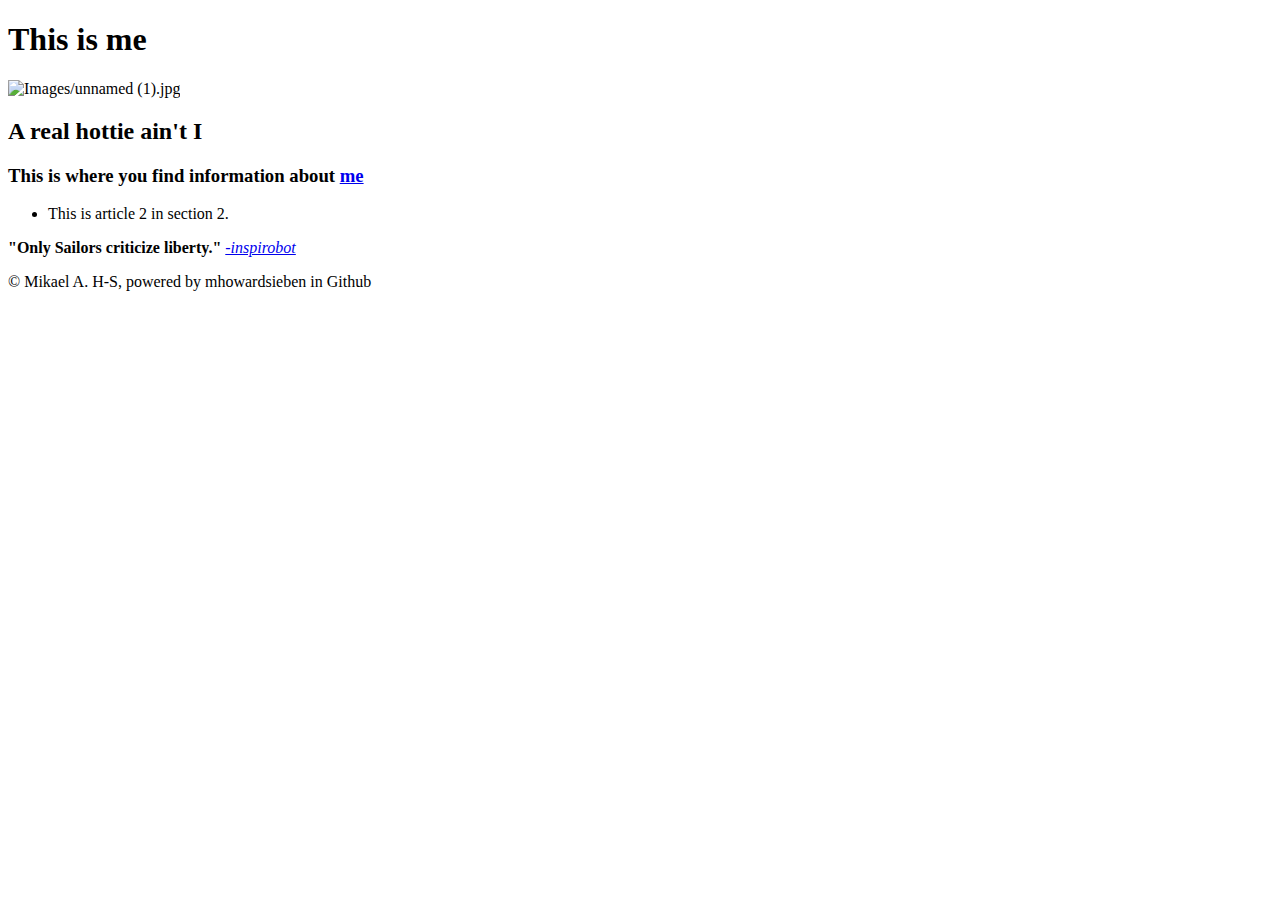
==== Who am I/index.html @ 43ee7057 "update" ====
<!DOCTYPE html>
  <html lang="en" dir="ltr">
    <head>
      <meta charset="utf-8">
      <title>Who am I?</title>

      <meta name="author" content="Mikael A. H-S">
      <meta name="description" content="Who am I? project">
      <meta name="keywords" content="Website, Webpage, Building, HTML, tag, Mikael, Mike, Mikael Howard-Sieben">
      <meta name="viewport" content="width=device-width, initial-scale=1.0">

    </head>

    <body>

      <header><h1>This is me</h1></header>
      <section>
        <img src="https://lh3.google.com/u/0/ogw/ADGmqu_fCZRtYI2yir2LyGF6EjhKopDCKhrtHcZ2umO4=s83-c-mo"
        alt="Images/unnamed (1).jpg"
        title="Me"
        style="width: 300px ; height: 300px">
      </section>
      <section>
          <h2>A real hottie ain't I</h2>
            <h3>This is where you find information about <a href="https://lh3.google.com/u/0/ogw/ADGmqu_fCZRtYI2yir2LyGF6EjhKopDCKhrtHcZ2umO4=s83-c-mo" target="_blank"> me
            </a>
             </h3>
              <ul>
                <li> 
              <article>
                <p>This is article 2 in section 2.</p>
              </article>
          </section>

    </body>

    <footer>
      <blockquote cites="https://generated.inspirobot.me/a/Ra6VbzQ6zw.jpg">
      </blockquote>
      <p><strong>"Only Sailors criticize liberty."</strong>
        <em><a href="https://generated.inspirobot.me/a/Ra6VbzQ6zw.jpg" target="_blank">
        -inspirobot </a></em>
      </p>
      <p>&copy Mikael A. H-S, powered by mhowardsieben in Github</p>
    </footer>

  </html>
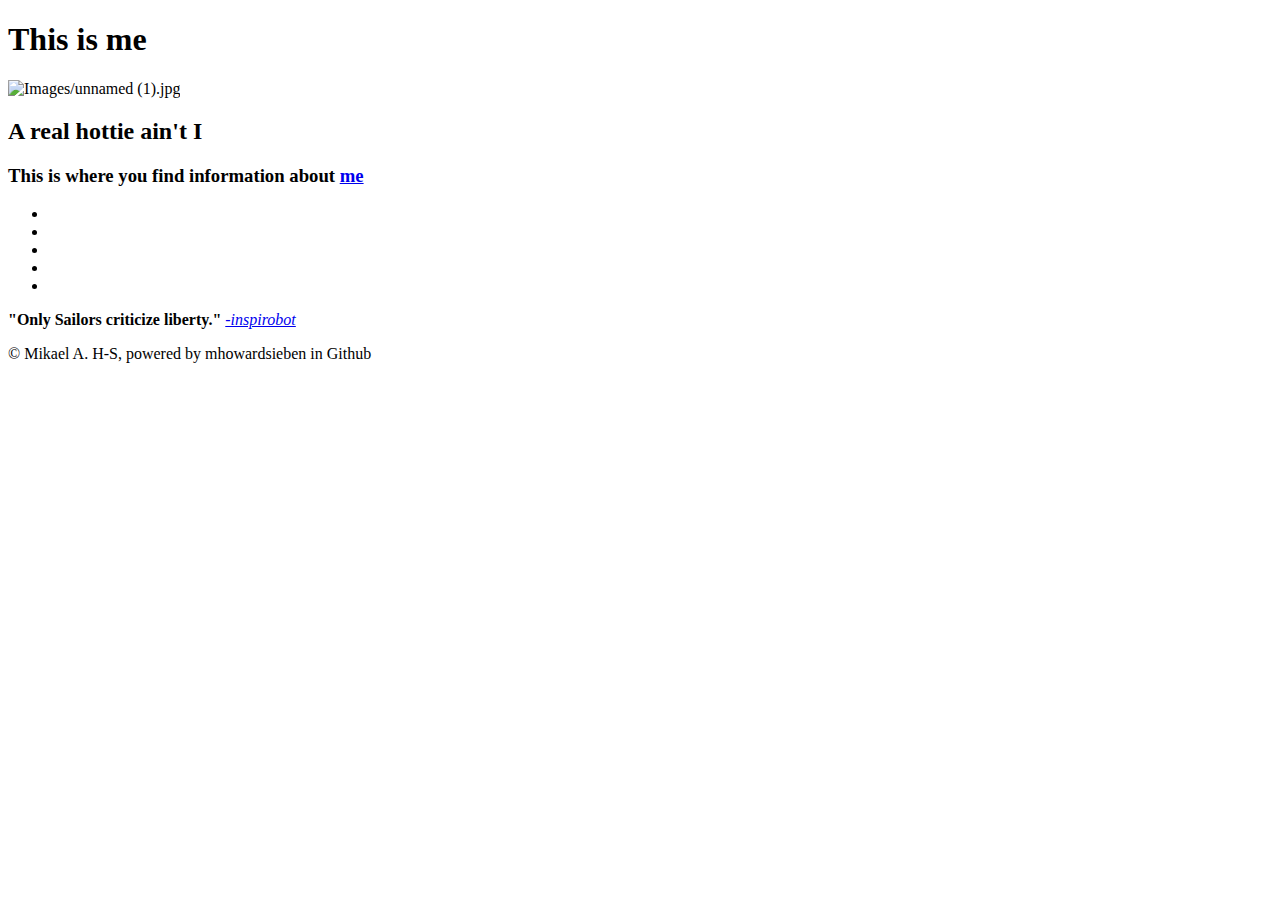
==== commit d129ea0f: "Update index.html" ====
--- a/Who am I/index.html
+++ b/Who am I/index.html
@@ -22,14 +22,15 @@
       </section>
       <section>
           <h2>A real hottie ain't I</h2>
-            <h3>This is where you find information about <a href="https://lh3.google.com/u/0/ogw/ADGmqu_fCZRtYI2yir2LyGF6EjhKopDCKhrtHcZ2umO4=s83-c-mo" target="_blank"> me
+          <h3>This is where you find information about <a href="https://lh3.google.com/u/0/ogw/ADGmqu_fCZRtYI2yir2LyGF6EjhKopDCKhrtHcZ2umO4=s83-c-mo" target="_blank"> me
             </a>
-             </h3>
+          </h3>
               <ul>
-                <li> 
-              <article>
-                <p>This is article 2 in section 2.</p>
-              </article>
+                <li></li>
+                <li></li>
+                <li></li>
+                <li></li>
+                <li></li>
           </section>
 
     </body>
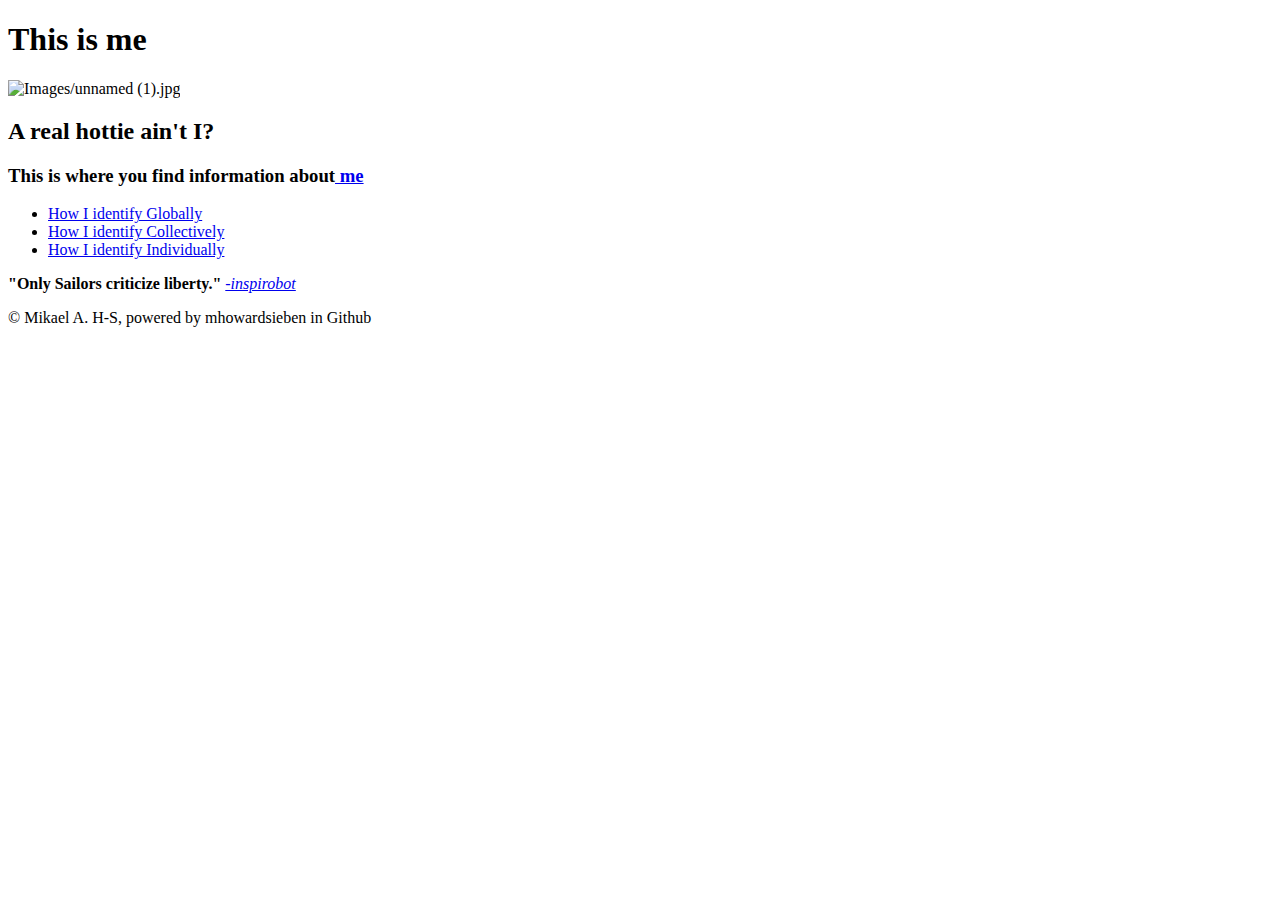
==== commit b7dfa1ec: "update" ====
--- a/Who am I/index.html
+++ b/Who am I/index.html
@@ -21,18 +21,28 @@
         style="width: 300px ; height: 300px">
       </section>
       <section>
-          <h2>A real hottie ain't I</h2>
-          <h3>This is where you find information about <a href="https://lh3.google.com/u/0/ogw/ADGmqu_fCZRtYI2yir2LyGF6EjhKopDCKhrtHcZ2umO4=s83-c-mo" target="_blank"> me
+          <h2>A real hottie ain't I?</h2>
+          <h3>
+            This is where you find information about<a href="https://lh3.google.com/u/0/ogw/ADGmqu_fCZRtYI2yir2LyGF6EjhKopDCKhrtHcZ2umO4=s83-c-mo" target="_blank"> me
             </a>
           </h3>
               <ul>
-                <li></li>
-                <li></li>
-                <li></li>
-                <li></li>
-                <li></li>
+                <li>
+                  <a href="childPages/Global.html" target="_blank">
+                    How I identify Globally
+                  </a>
+                </li>
+                <li>
+                  <a href="childPages/Collective" target="_blank">
+                    How I identify Collectively 
+                  </a>
+                </li>
+                <li>
+                  <a href="childPages/Individual" target="_blank">
+                    How I identify Individually
+                  </a>
+                </li>
           </section>
-
     </body>
 
     <footer>
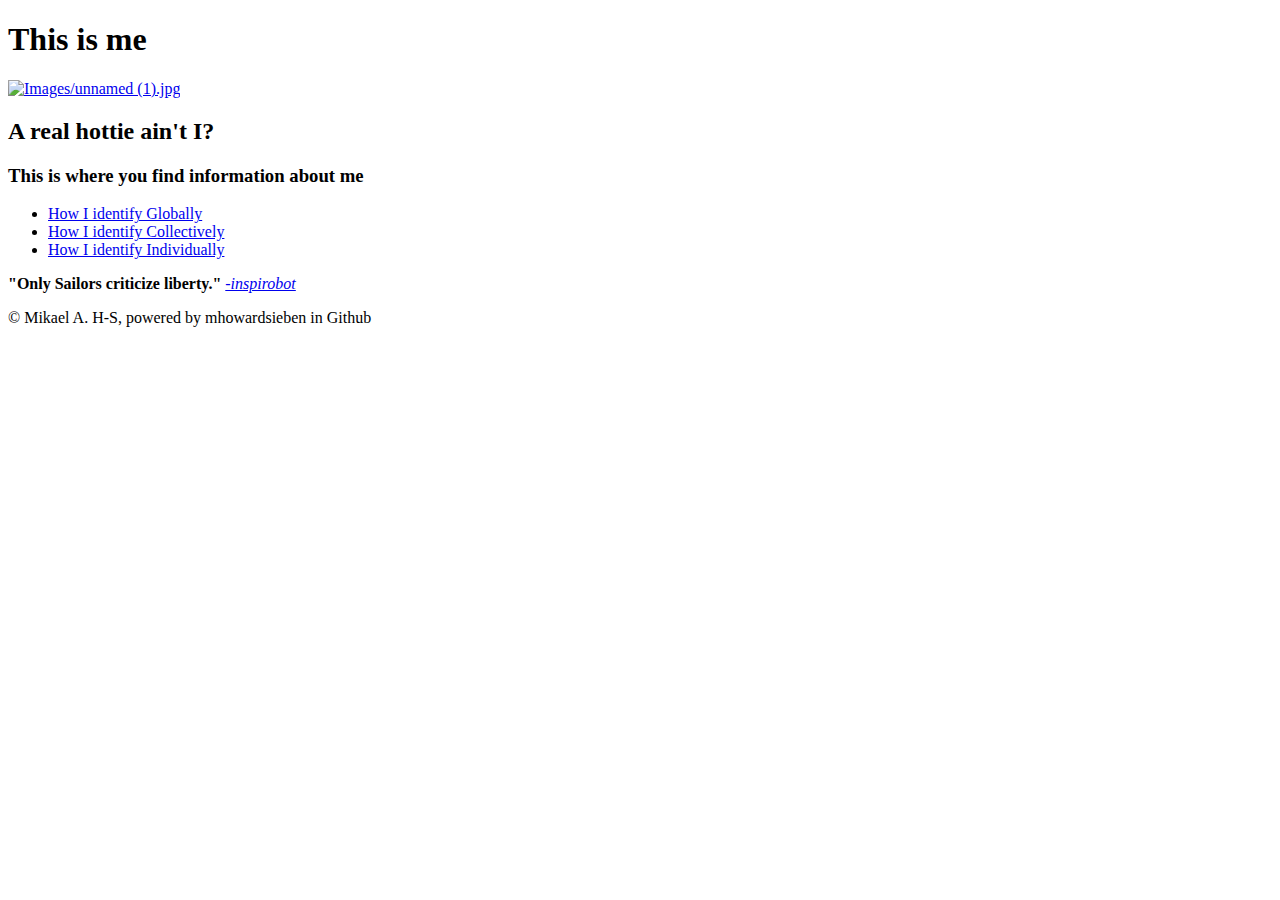
==== commit 3c5579a1: "update" ====
--- a/Who am I/index.html
+++ b/Who am I/index.html
@@ -15,16 +15,17 @@
 
       <header><h1>This is me</h1></header>
       <section>
-        <img src="https://lh3.google.com/u/0/ogw/ADGmqu_fCZRtYI2yir2LyGF6EjhKopDCKhrtHcZ2umO4=s83-c-mo"
-        alt="Images/unnamed (1).jpg"
-        title="Me"
-        style="width: 300px ; height: 300px">
+        <a href="https://lh3.google.com/u/0/ogw/ADGmqu_fCZRtYI2yir2LyGF6EjhKopDCKhrtHcZ2umO4=s83-c-mo" target="_blank">
+          <img src="https://lh3.google.com/u/0/ogw/ADGmqu_fCZRtYI2yir2LyGF6EjhKopDCKhrtHcZ2umO4=s83-c-mo"
+            alt="Images/unnamed (1).jpg"
+            title="Me"
+            style="width: 200px ; height: 200px">
+        </a>
       </section>
       <section>
           <h2>A real hottie ain't I?</h2>
           <h3>
-            This is where you find information about<a href="https://lh3.google.com/u/0/ogw/ADGmqu_fCZRtYI2yir2LyGF6EjhKopDCKhrtHcZ2umO4=s83-c-mo" target="_blank"> me
-            </a>
+            This is where you find information about me
           </h3>
               <ul>
                 <li>
@@ -33,12 +34,12 @@
                   </a>
                 </li>
                 <li>
-                  <a href="childPages/Collective" target="_blank">
-                    How I identify Collectively 
+                  <a href="childPages/Collective.html" target="_blank">
+                    How I identify Collectively
                   </a>
                 </li>
                 <li>
-                  <a href="childPages/Individual" target="_blank">
+                  <a href="childPages/Individual.html" target="_blank">
                     How I identify Individually
                   </a>
                 </li>
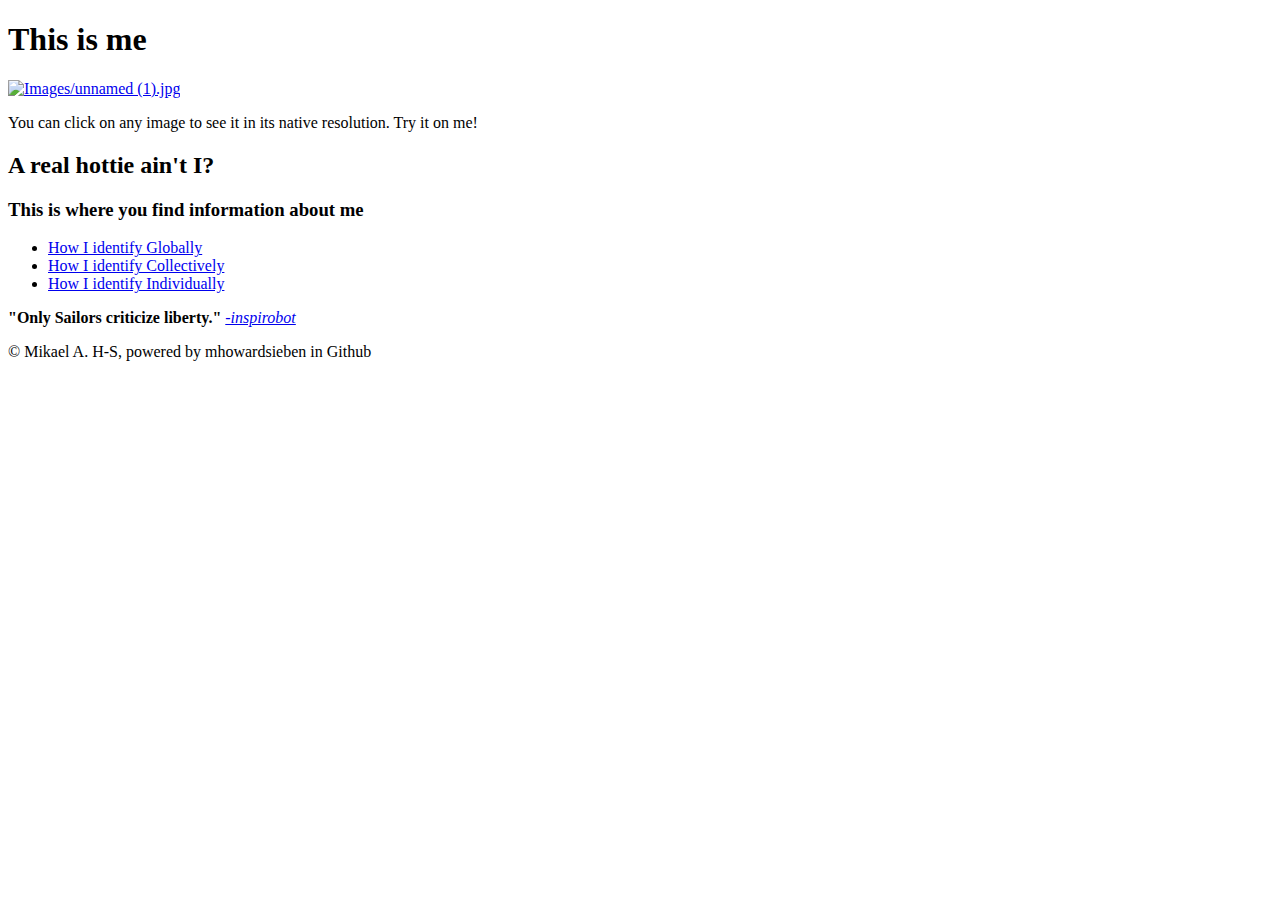
==== commit 29274fd0: "update" ====
--- a/Who am I/index.html
+++ b/Who am I/index.html
@@ -21,6 +21,9 @@
             title="Me"
             style="width: 200px ; height: 200px">
         </a>
+        <p>
+          You can click on any image to see it in its native resolution. Try it on me!
+        </p>
       </section>
       <section>
           <h2>A real hottie ain't I?</h2>
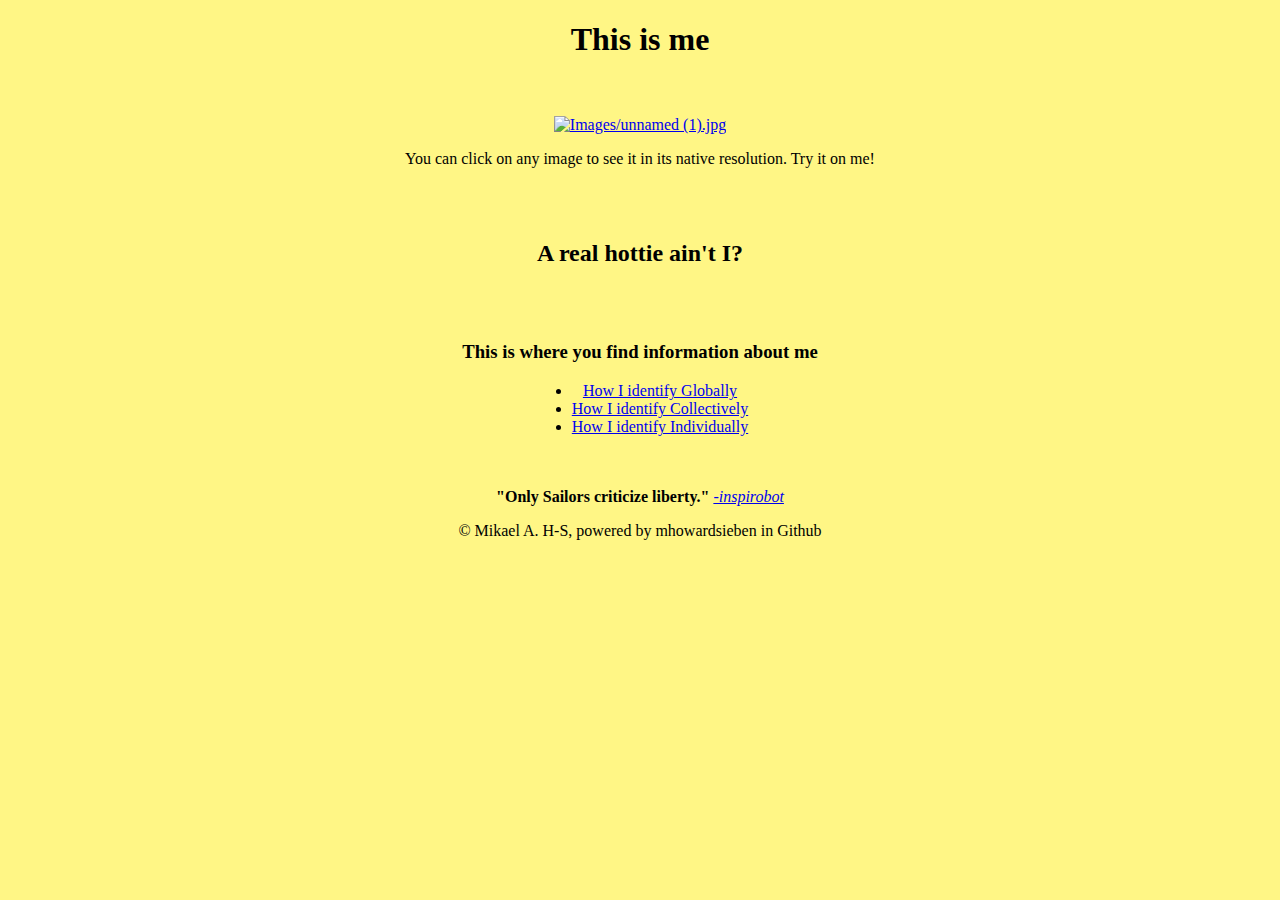
==== commit 6923f611: "update" ====
--- a/Who am I/index.html
+++ b/Who am I/index.html
@@ -8,12 +8,14 @@
       <meta name="description" content="Who am I? project">
       <meta name="keywords" content="Website, Webpage, Building, HTML, tag, Mikael, Mike, Mikael Howard-Sieben">
       <meta name="viewport" content="width=device-width, initial-scale=1.0">
-
+      <link rel="stylesheet" href="index.css"
     </head>
 
     <body>
 
       <header><h1>This is me</h1></header>
+      <br>
+      <br>
       <section>
         <a href="https://lh3.google.com/u/0/ogw/ADGmqu_fCZRtYI2yir2LyGF6EjhKopDCKhrtHcZ2umO4=s83-c-mo" target="_blank">
           <img src="https://lh3.google.com/u/0/ogw/ADGmqu_fCZRtYI2yir2LyGF6EjhKopDCKhrtHcZ2umO4=s83-c-mo"
@@ -26,7 +28,11 @@
         </p>
       </section>
       <section>
+        <br>
+        <br>
           <h2>A real hottie ain't I?</h2>
+          <br>
+          <br>
           <h3>
             This is where you find information about me
           </h3>
@@ -48,7 +54,8 @@
                 </li>
           </section>
     </body>
-
+    <br>
+    <br>
     <footer>
       <blockquote cites="https://generated.inspirobot.me/a/Ra6VbzQ6zw.jpg">
       </blockquote>
--- a/Who am I/index.css
+++ b/Who am I/index.css
@@ -0,0 +1,10 @@
+body {
+  text-align: center;
+  margin: 0;
+  background-color: #fff685
+}
+
+ul {
+  display: inline-block;
+  margin: 0
+}
